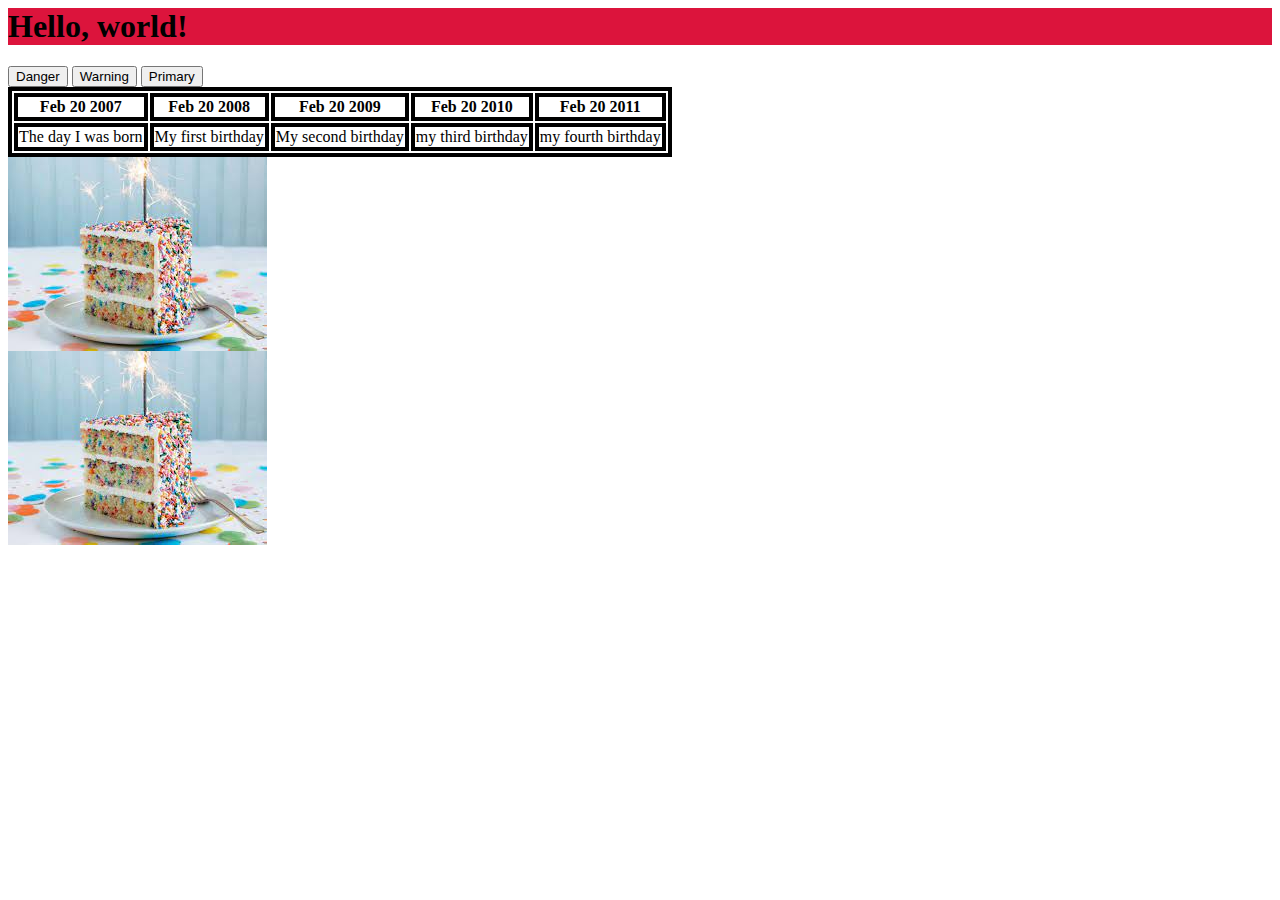
==== revision1.html @ f2b1e7ce "jkglttnoes" ====
<html lang="en">
<head>
    <meta charset="UTF-8">
    <meta http-equiv="X-UA-Compatible" content="IE=edge">
    <meta name="viewport" content="width=device-width, initial-scale=1.0">
  <link rel="stylesheet" href="style.css">
    <title>Document</title>
</head>
<body>
    <div class="jumbotron">
        <div class="container">
          <h1>Hello, world!</h1>
       
        </div>
      </div>
    <a href="revision1.html"></a>
        <a href="index.html"></a>
<button type="button-left btn-lg">Danger</button>
<button type="button-middle btn-lg">Warning</button>
<button type="button-right btn-lg">Primary</button>

<table>
  <tr>
    <th>Feb 20 2007</th>
    <th>Feb 20 2008</th>
    <th>Feb 20 2009</th>
    <th>Feb 20 2010</th>
    <th>Feb 20 2011</th>
  </tr>
    <tr>
        <td>The day I was born</td>
        <td>My first birthday</td>
        <td>My second birthday</td>
        <td>my third birthday</td>
        <td>my fourth birthday</td>
    </tr>
</table>
<div class="row">
    <div class="col-md-6">
        <img src="birthdaycake.png" alt="">
    </div>
    <div class="col-md-6">
        <img src="birthdaycake.png" alt="">
    </div>
</div>
</body>
</html>
---- style.css ----
.jumbotron{
    background-color: crimson;
}

table,th,td{
    border:4px solid;
}
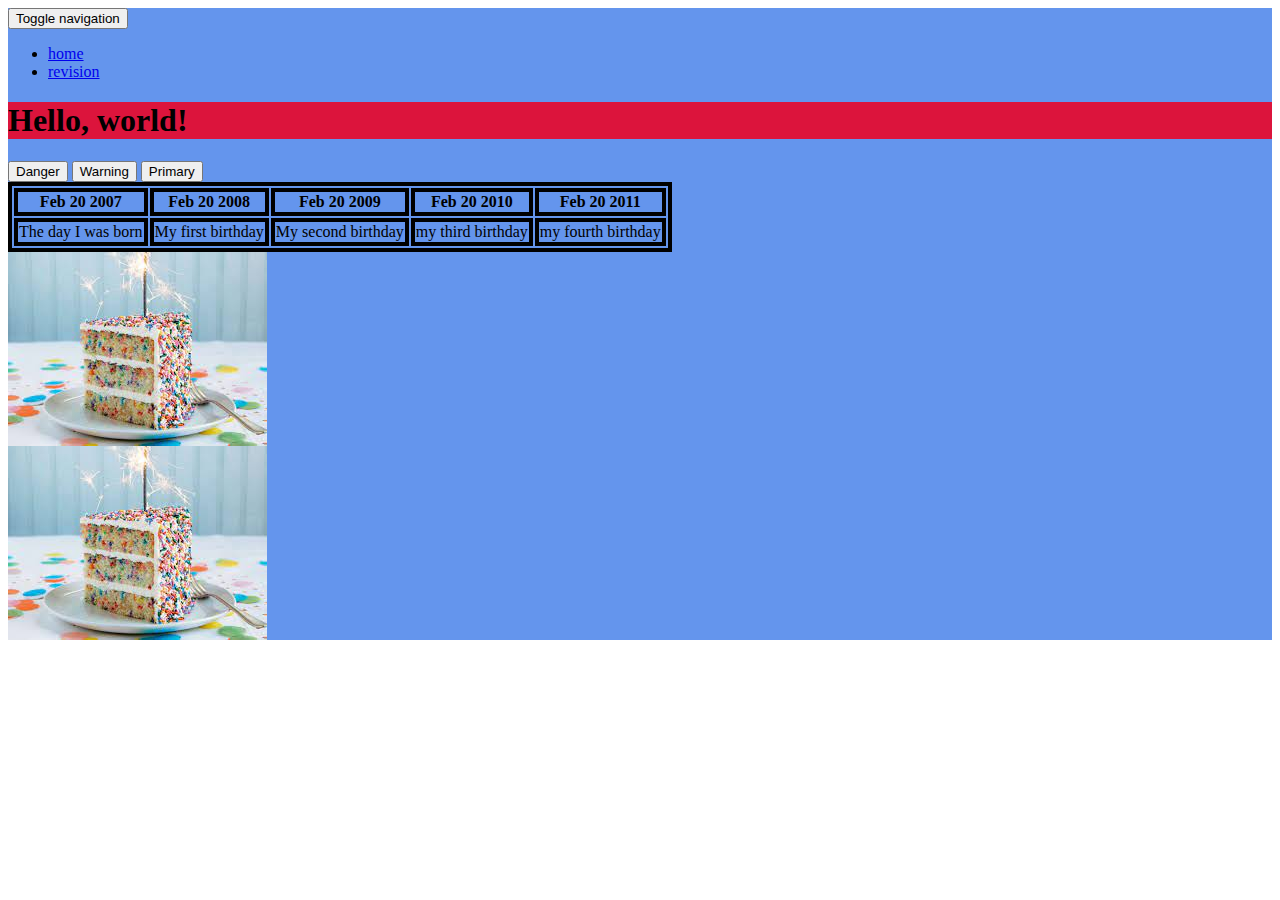
==== commit b49a3ea2: "hmdg" ====
--- a/revision1.html
+++ b/revision1.html
@@ -7,6 +7,30 @@
     <title>Document</title>
 </head>
 <body>
+ 
+ 
+    <div class="body-wrap">
+        <div class="container">
+          <nav class="navbar navbar-inverse" role="navigation">
+            <div class="container-fluid">
+              <div class="navbar-header">
+                <button type="button" class="navbar-toggle" data-toggle="collapse" data-target="#bs-example-navbar-collapse-1">
+                  <span class="sr-only">Toggle navigation</span>
+                  <span class="icon-bar"></span>
+                  <span class="icon-bar"></span>
+                  <span class="icon-bar"></span>
+                </button>
+              
+              </div>
+      
+              <!-- Collect the nav links, forms, and other content for toggling -->
+              <div class="collapse navbar-collapse" id="bs-example-navbar-collapse-1">
+                <ul class="nav navbar-nav">
+                  <li class="active"><a href="index.html">home</a></li>
+                  <li><a href="revision1.html">revision</a></li>
+                </div>
+            </div>
+
     <div class="jumbotron">
         <div class="container">
           <h1>Hello, world!</h1>
--- a/style.css
+++ b/style.css
@@ -4,4 +4,8 @@
 
 table,th,td{
     border:4px solid;
+}
+
+.navbar{
+    background-color: cornflowerblue;
 }